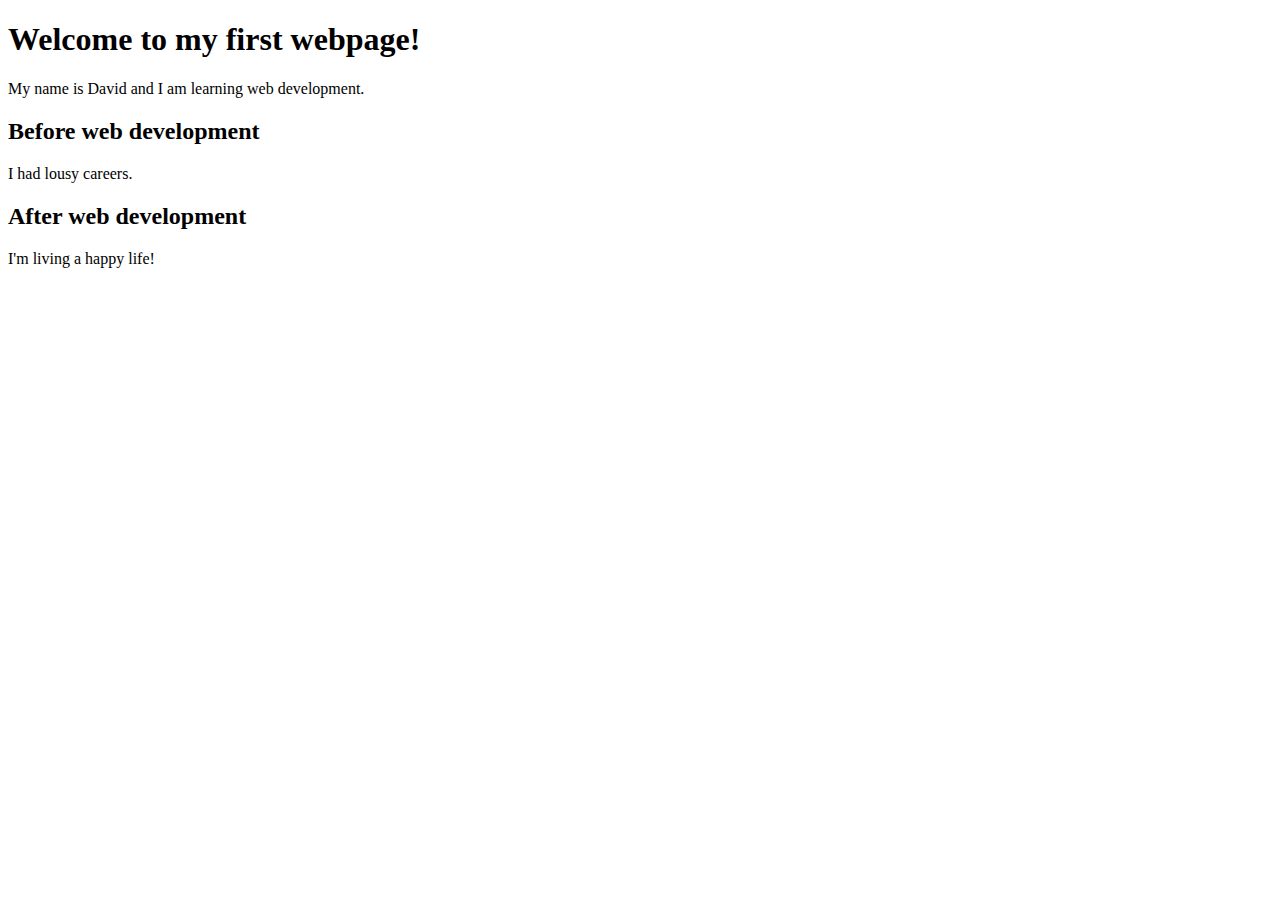
==== index.html @ da3a9b00 "initial save" ====
<!DOCTYPE html>
<html>
    <head>
        <title>My First Page</title>
    </head>
    <body>
        <h1>Welcome to my first webpage!</h1>
        <p>
            My name is David and I am learning web development.
        </p>
        <h2>Before web development</h2>
        <p>
            I had lousy careers.
        </p>
        <h2>After web development</h2>
        <p>
            I'm living a happy life!
        </p>
    </body>
</html>
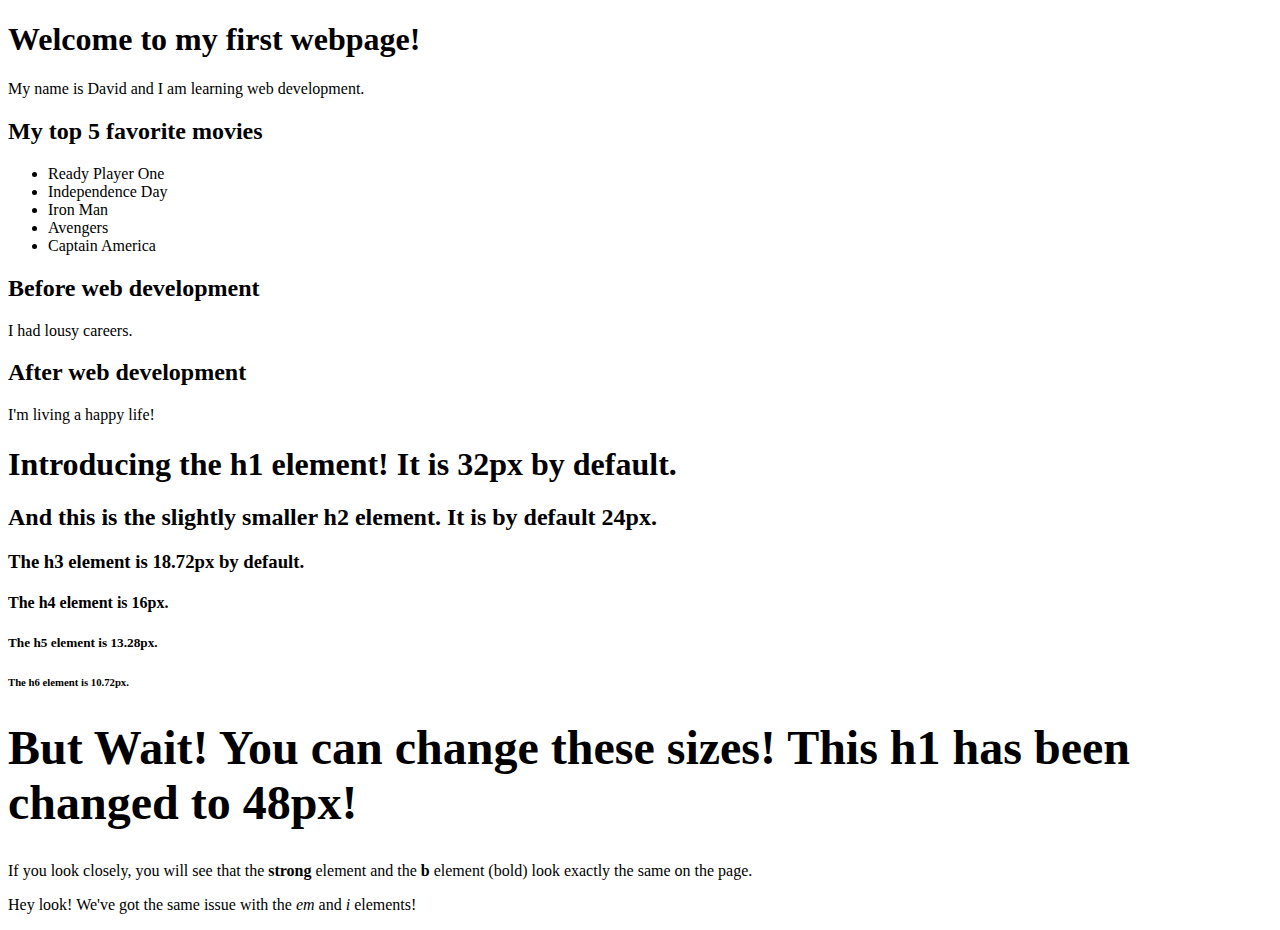
==== commit 125fbfb7: "from Oct 19 class" ====
--- a/index.html
+++ b/index.html
@@ -8,6 +8,14 @@
         <p>
             My name is David and I am learning web development.
         </p>
+        <h2>My top 5 favorite movies</h2>
+        <ul>
+            <li>Ready Player One</li>
+            <li>Independence Day</li>
+            <li>Iron Man</li>
+            <li>Avengers</li>
+            <li>Captain America</li>
+        </ul>
         <h2>Before web development</h2>
         <p>
             I had lousy careers.
@@ -16,5 +24,20 @@
         <p>
             I'm living a happy life!
         </p>
+        <h1>Introducing the h1 element! It is 32px by default.</h1>
+        <h2>And this is the slightly smaller h2 element. It is by default 24px.</h2>
+        <h3>The h3 element is 18.72px by default.</h3>
+        <h4>The h4 element is 16px.</h4>
+        <h5>The h5 element is 13.28px.</h5>
+        <h6>The h6 element is 10.72px.</h6>
+        <h1 style="font-size: 48px;">But Wait! You can change these sizes! This h1 has been changed to 48px!</h1>
+        <p>
+            If you look closely, you will see that the <strong>strong</strong> element and 
+            the <b>b</b> element (bold) look exactly the same on the page.
+        </p>
+        <p>
+            Hey look! We've got the same issue with the <em>em</em> and 
+            <i>i</i> elements!
+        </p>
     </body>
 </html>